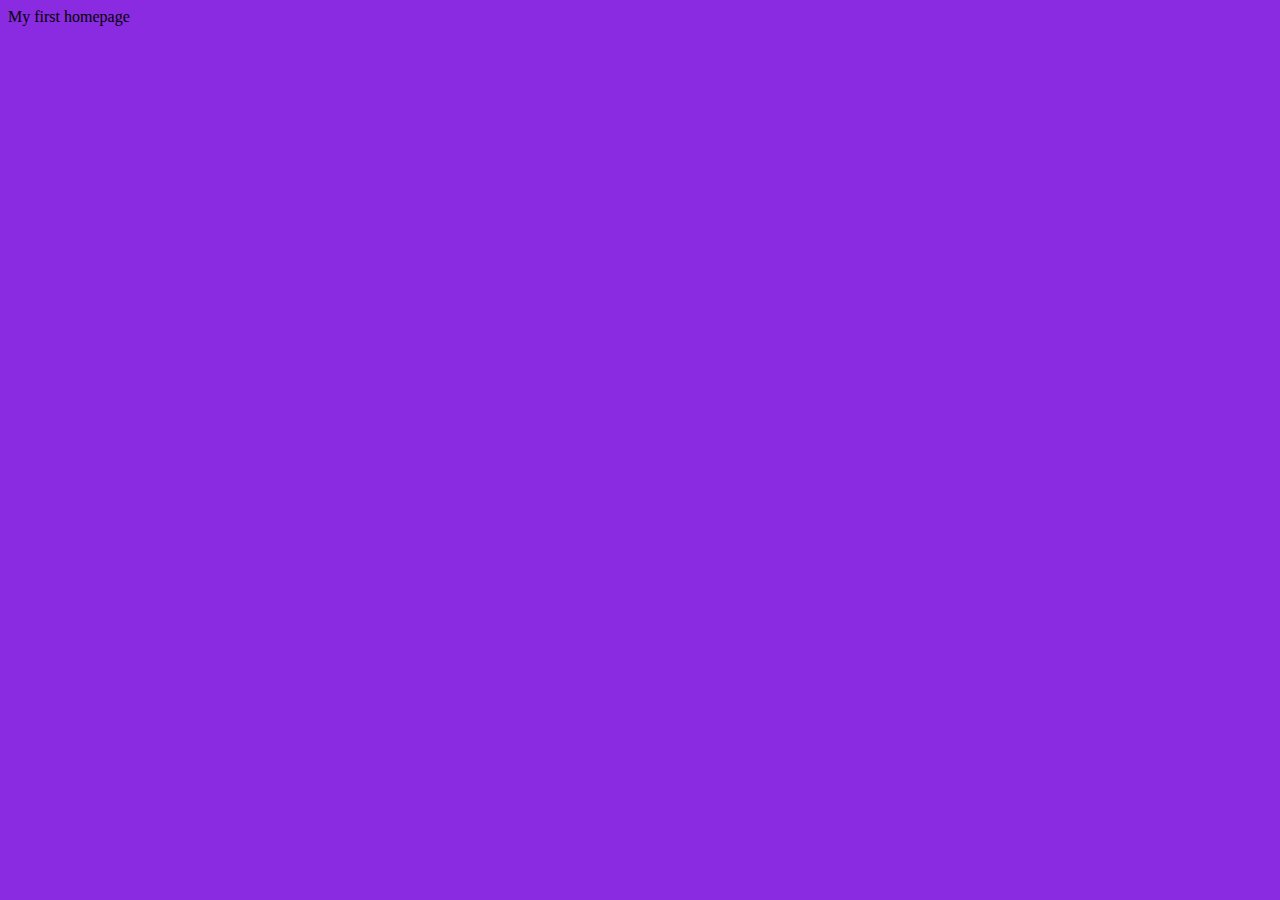
==== index.html @ 4b72e825 "upload to github pages" ====
<!DOCTYPE html>
<html lang="en">
<head>
    <meta charset="UTF-8">
    <meta http-equiv="X-UA-Compatible" content="IE=edge">
    <meta name="viewport" content="width=device-width, initial-scale=1.0">
    <title>Document</title>
    <link rel="stylesheet" href="style.css">
</head>
<body>
    My first homepage
</body>
</html>
---- style.css ----
body {
    background-color: blueviolet;
}
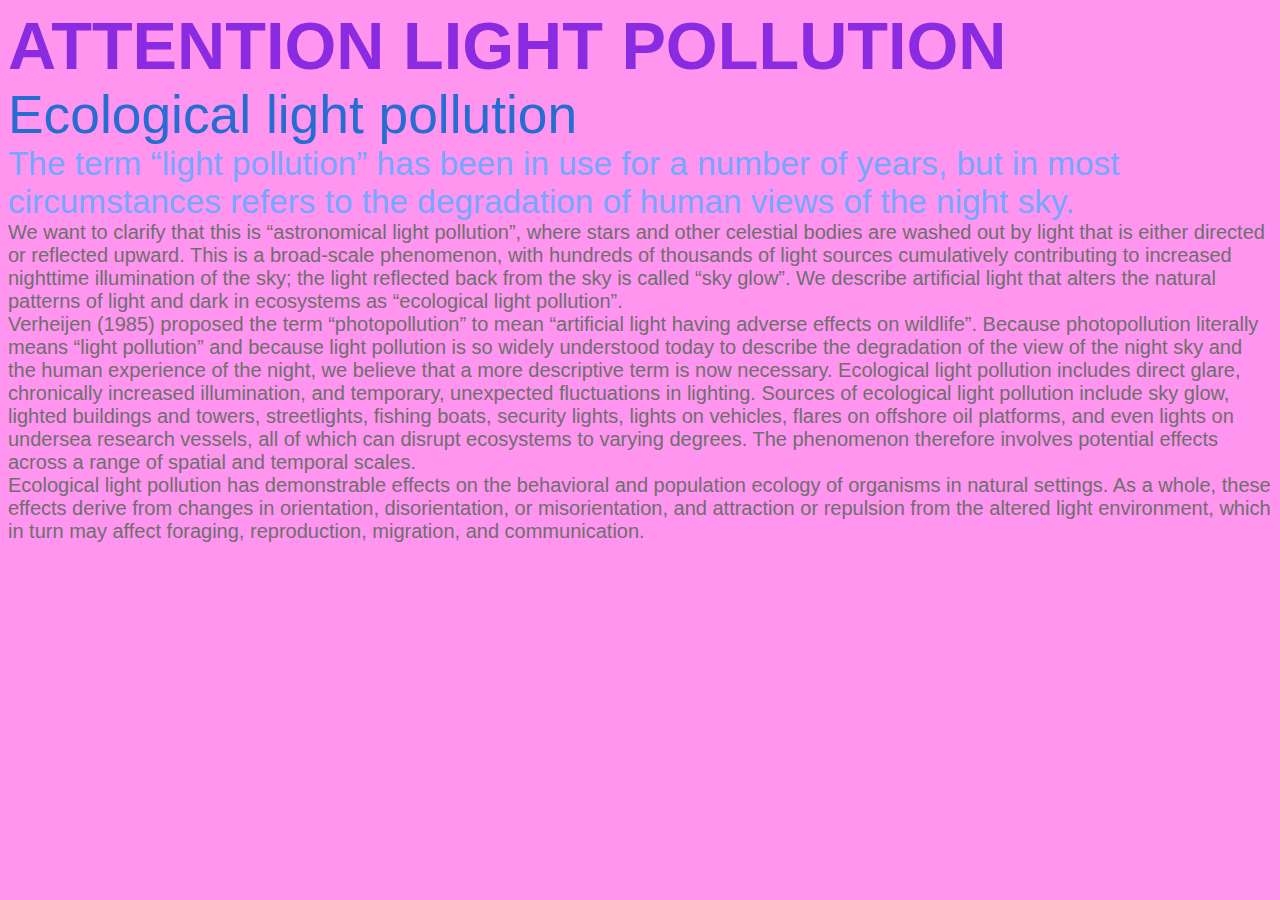
==== commit ccb32d2e: "web1" ====
--- a/index.html
+++ b/index.html
@@ -8,6 +8,23 @@
     <link rel="stylesheet" href="style.css">
 </head>
 <body>
-    My first homepage
+    <div class="title">
+        ATTENTION LIGHT POLLUTION
+    </div class="title">
+    <div class="title-2">
+        Ecological light pollution
+    </div class="title-2">
+    <div class="intro">
+        The term “light pollution” has been in use for a number of years, but in most circumstances refers to the degradation of human views of the night sky.
+    </div class="intro">
+    <div class="text1">
+        We want to clarify that this is “astronomical light pollution”, where stars and other celestial bodies are washed out by light that is either directed or reflected upward. This is a broad-scale phenomenon, with hundreds of thousands of light sources cumulatively contributing to increased nighttime illumination of the sky; the light reflected back from the sky is called “sky glow”. We describe artificial light that alters the natural patterns of light and dark in ecosystems as “ecological light pollution”. 
+    </div class="text1">
+    <div class="text2">
+        Verheijen (1985) proposed the term “photopollution” to mean “artificial light having adverse effects on wildlife”. Because photopollution literally means “light pollution” and because light pollution is so widely understood today to describe the degradation of the view of the night sky and the human experience of the night, we believe that a more descriptive term is now necessary. Ecological light pollution includes direct glare, chronically increased illumination, and temporary, unexpected fluctuations in lighting. Sources of ecological light pollution include sky glow, lighted buildings and towers, streetlights, fishing boats, security lights, lights on vehicles, flares on offshore oil platforms, and even lights on undersea research vessels, all of which can disrupt ecosystems to varying degrees. The phenomenon therefore involves potential effects across a range of spatial and temporal scales.
+    </div class="text2">
+    <div class="text3">
+        Ecological light pollution has demonstrable effects on the behavioral and population ecology of organisms in natural settings. As a whole, these effects derive from changes in orientation, disorientation, or misorientation, and attraction or repulsion from the altered light environment, which in turn may affect foraging, reproduction, migration, and communication.
+    </div class="text3">
 </body>
 </html>--- a/style.css
+++ b/style.css
@@ -1,3 +1,34 @@
-body {
-    background-color: blueviolet;
+html {
+    background-color: rgb(255, 149, 239);
+}
+div.title{
+    color: blueviolet;
+    font-family: Arial, Helvetica, sans-serif;
+    font-size: 50pt;
+    font-weight: bold;
+}
+div.title-2{
+    color: rgb(37, 109, 209);
+    font-family: Arial, Helvetica, sans-serif;
+    font-size: 40pt;
+}
+div.intro{
+    color: #74a7ff;
+    font-family: Arial, Helvetica, sans-serif;
+    font-size: 25pt;
+}
+div.text1{
+    color: rgb(110, 110, 110);
+    font-family: Arial, Helvetica, sans-serif;
+    font-size: 15pt;
+}
+div.text2{
+    color: rgb(110, 110, 110);
+    font-family: Arial, Helvetica, sans-serif;
+    font-size: 15pt;
+}
+div.text3{
+    color: rgb(110, 110, 110);
+    font-family: Arial, Helvetica, sans-serif;
+    font-size: 15pt;
 }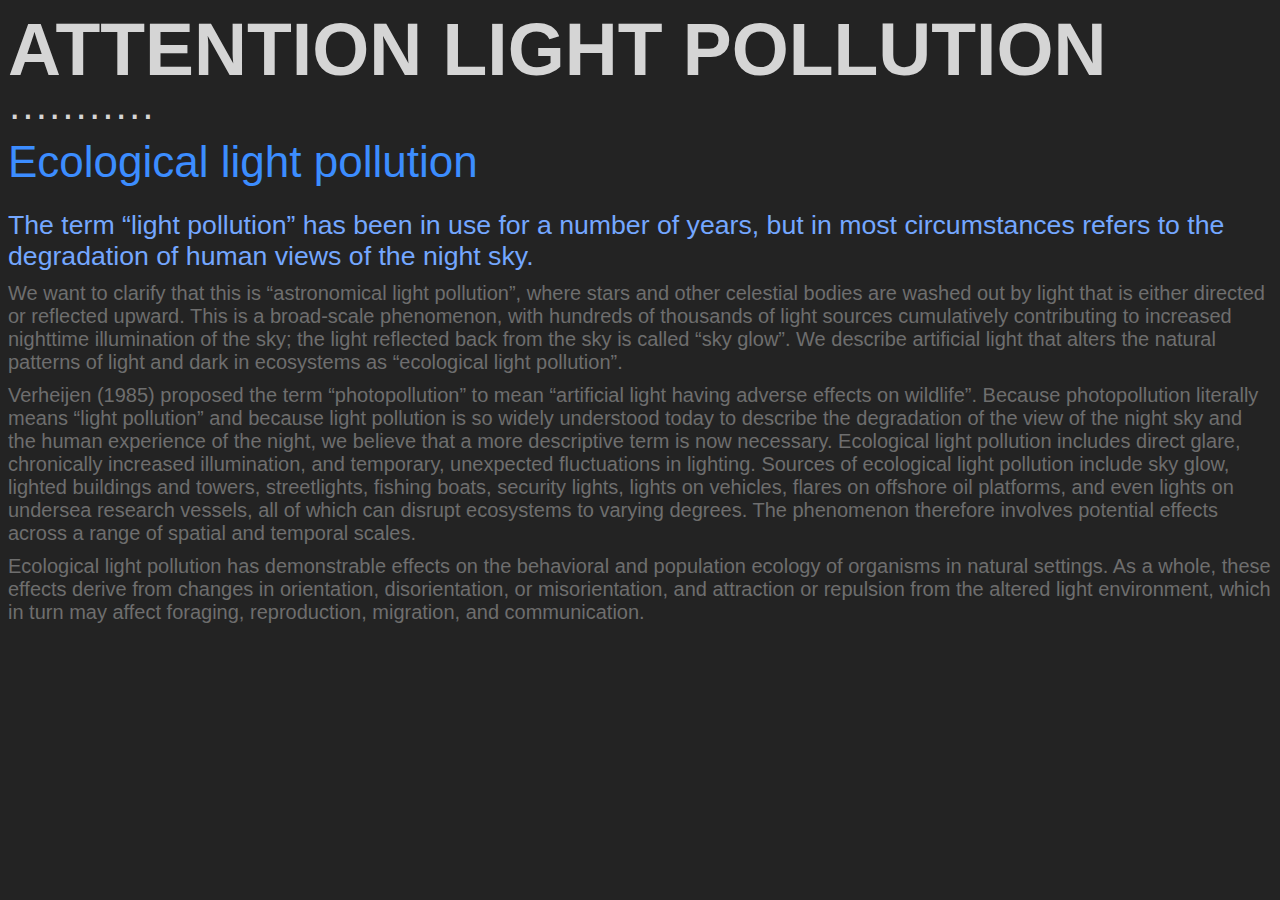
==== commit 98657edb: "new web" ====
--- a/index.html
+++ b/index.html
@@ -11,18 +11,33 @@
     <div class="title">
         ATTENTION LIGHT POLLUTION
     </div class="title">
+    <div class="fenge">
+        ···········
+    </div class="fenge">
     <div class="title-2">
         Ecological light pollution
     </div class="title-2">
+    <div class="kong">
+        hei 
+    </div class="kong">
     <div class="intro">
         The term “light pollution” has been in use for a number of years, but in most circumstances refers to the degradation of human views of the night sky.
     </div class="intro">
+    <div class="kong-1">
+        hei 
+    </div class="kong-1">
     <div class="text1">
         We want to clarify that this is “astronomical light pollution”, where stars and other celestial bodies are washed out by light that is either directed or reflected upward. This is a broad-scale phenomenon, with hundreds of thousands of light sources cumulatively contributing to increased nighttime illumination of the sky; the light reflected back from the sky is called “sky glow”. We describe artificial light that alters the natural patterns of light and dark in ecosystems as “ecological light pollution”. 
     </div class="text1">
+    <div class="kong-2">
+        hei 
+    </div class="kong-2">
     <div class="text2">
         Verheijen (1985) proposed the term “photopollution” to mean “artificial light having adverse effects on wildlife”. Because photopollution literally means “light pollution” and because light pollution is so widely understood today to describe the degradation of the view of the night sky and the human experience of the night, we believe that a more descriptive term is now necessary. Ecological light pollution includes direct glare, chronically increased illumination, and temporary, unexpected fluctuations in lighting. Sources of ecological light pollution include sky glow, lighted buildings and towers, streetlights, fishing boats, security lights, lights on vehicles, flares on offshore oil platforms, and even lights on undersea research vessels, all of which can disrupt ecosystems to varying degrees. The phenomenon therefore involves potential effects across a range of spatial and temporal scales.
     </div class="text2">
+    <div class="kong-3">
+        hei 
+    </div class="kong-3">
     <div class="text3">
         Ecological light pollution has demonstrable effects on the behavioral and population ecology of organisms in natural settings. As a whole, these effects derive from changes in orientation, disorientation, or misorientation, and attraction or repulsion from the altered light environment, which in turn may affect foraging, reproduction, migration, and communication.
     </div class="text3">
--- a/style.css
+++ b/style.css
@@ -1,31 +1,56 @@
 html {
-    background-color: rgb(255, 149, 239);
+    background-color: rgb(35, 35, 35);
 }
 div.title{
-    color: blueviolet;
-    font-family: Arial, Helvetica, sans-serif;
-    font-size: 50pt;
+    color: rgb(213, 213, 213);
+    font-family: 'Gill Sans', 'Gill Sans MT', Calibri, 'Trebuchet MS', sans-serif;
+    font-size: 55pt;
     font-weight: bold;
 }
+div.fenge{
+    color: rgb(213, 213, 213);
+    font-family: 'Gill Sans', 'Gill Sans MT', Calibri, 'Trebuchet MS', sans-serif;
+    font-size: 30pt;
+}
 div.title-2{
-    color: rgb(37, 109, 209);
+    color: rgb(60, 141, 255);
     font-family: Arial, Helvetica, sans-serif;
-    font-size: 40pt;
+    font-size: 33pt;
+}
+div.kong{
+    color: rgb(35, 35, 35);
+    font-family: Arial, Helvetica, sans-serif;
+    font-size: 15pt;
 }
 div.intro{
     color: #74a7ff;
     font-family: Arial, Helvetica, sans-serif;
-    font-size: 25pt;
+    font-size: 20pt;
+}
+div.kong-1{
+    color: rgb(35, 35, 35);
+    font-family: Arial, Helvetica, sans-serif;
+    font-size: 7pt; 
 }
 div.text1{
     color: rgb(110, 110, 110);
     font-family: Arial, Helvetica, sans-serif;
     font-size: 15pt;
 }
+div.kong-2{
+    color: rgb(35, 35, 35);
+    font-family: Arial, Helvetica, sans-serif;
+    font-size: 7pt;
+}
 div.text2{
     color: rgb(110, 110, 110);
     font-family: Arial, Helvetica, sans-serif;
     font-size: 15pt;
+}
+div.kong-3{
+    color: rgb(35, 35, 35);
+    font-family: Arial, Helvetica, sans-serif;
+    font-size: 7pt;
 }
 div.text3{
     color: rgb(110, 110, 110);
